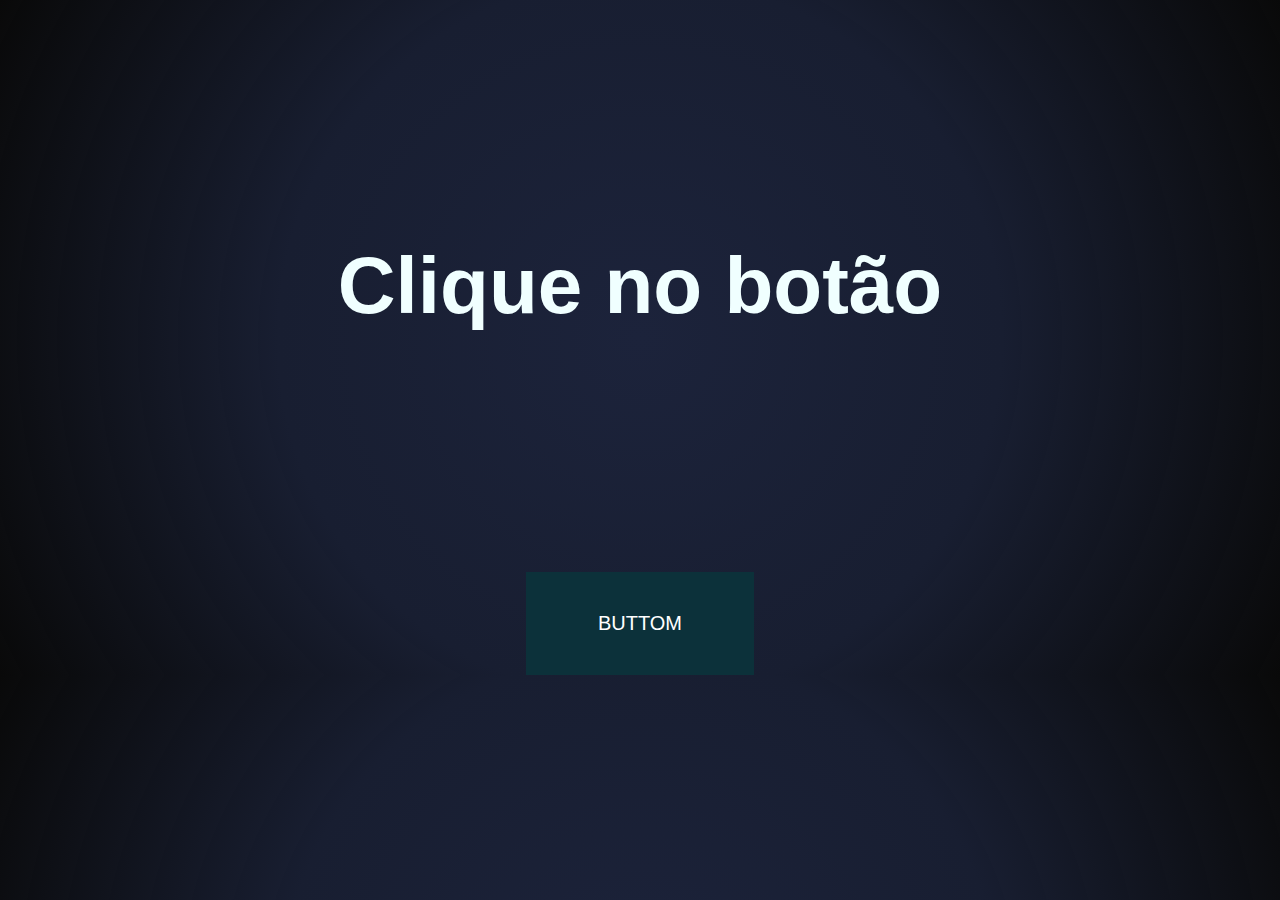
==== bottom/index.html @ d09e86db "..." ====
<!DOCTYPE html>
<html lang="pt-br">
<head>
  <meta charset="UTF-8">
  <meta http-equiv="X-UA-Compatible" content="IE=edge">
  <meta name="viewport" content="width=device-width, initial-scale=1.0">
  <title>bottom</title>
  <link rel="stylesheet" href="style.css">
</head>
<body>
  <div id="button">
    <h1>Clique no botão</h1>
    <button>
        BUTTOM
    </button>
  </div>
  
</body>
</html>
---- bottom/style.css ----
* 
{
  padding: 0px;
  margin: 0px;
  box-sizing: border-box;
}
body
{
  background-image: radial-gradient( circle, #1c233b, #181e31, #000000f6);
  font-family: 'Trebuchet MS', 'Lucida Sans Unicode', 'Lucida Grande', 'Lucida Sans', Arial, sans-serif;
  color: azure;
  font-size: 40px;
}
h1
{
  margin: auto;
  text-align: center;
  padding: 240px;
}
#button
{
  margin: auto;
  text-align: center;

}
button
{
  background-color: #0c313a;
  border: none;
  color: white;
  padding: 40px 72px;
  text-align: center;
  text-decoration: none;
  display: inline-block;
  font-size: 20px;

}
div button:hover
{
 background-color: #129c9ce1;
 box-shadow: 3px 4px 4px 3px #129c9ce1;
}
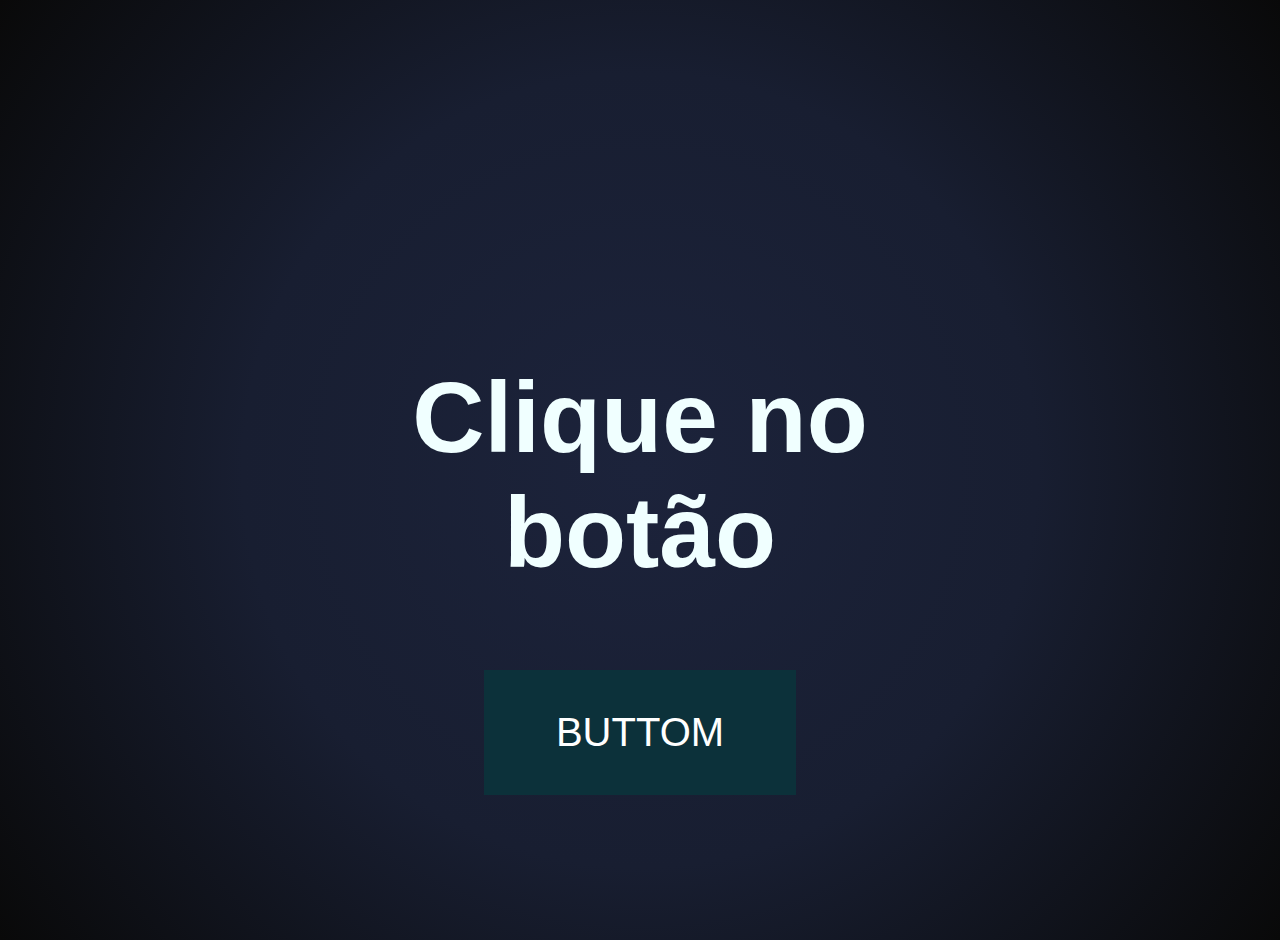
==== commit 4de759b2: "..." ====
--- a/bottom/index.html
+++ b/bottom/index.html
@@ -9,7 +9,7 @@
 </head>
 <body>
   <div id="button">
-    <h1>Clique no botão</h1>
+     <h1>Clique no botão</h1>
     <button>
         BUTTOM
     </button>
--- a/bottom/style.css
+++ b/bottom/style.css
@@ -7,20 +7,24 @@
 body
 {
   background-image: radial-gradient( circle, #1c233b, #181e31, #000000f6);
-  font-family: 'Trebuchet MS', 'Lucida Sans Unicode', 'Lucida Grande', 'Lucida Sans', Arial, sans-serif;
+  font-family: Arial, sans-serif;
   color: azure;
-  font-size: 40px;
+  font-size: 50px;
+  font-weight: 900;
 }
 h1
 {
   margin: auto;
   text-align: center;
-  padding: 240px;
+  padding: 80px;
 }
 #button
 {
   margin: auto;
   text-align: center;
+  height: 660px;
+  width: 880px;
+  margin-top: 280px;
 
 }
 button
@@ -32,12 +36,13 @@
   text-align: center;
   text-decoration: none;
   display: inline-block;
-  font-size: 20px;
+  font-size: 40px; 
 
 }
 div button:hover
 {
- background-color: #129c9ce1;
- box-shadow: 3px 4px 4px 3px #129c9ce1;
+ background-color: #d80303;
+ box-shadow: 4px 5px 5px 4px #462020e1;
+ border-color: rgb(255, 8, 8);
+ color: #18311b;
 }
-
